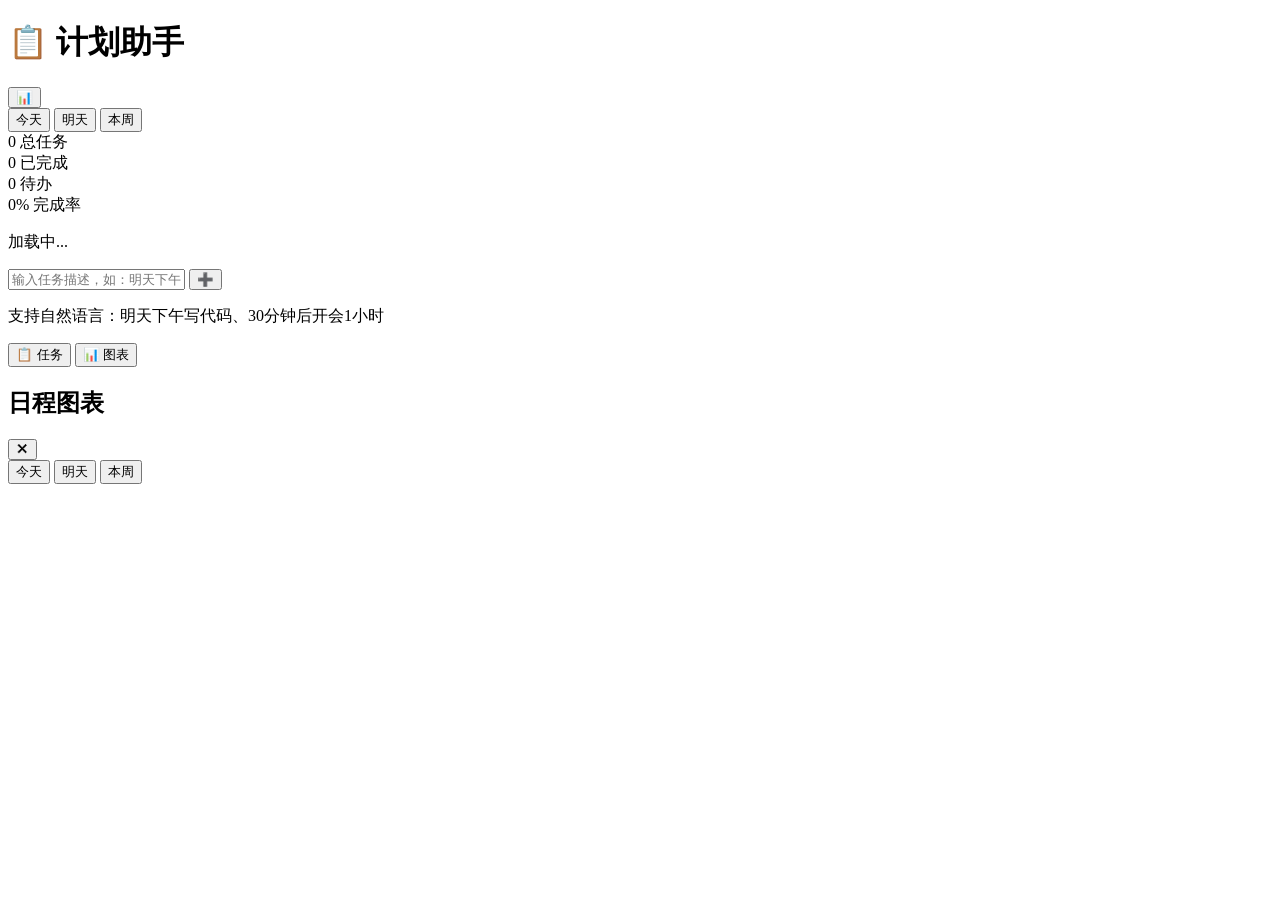
==== webui/static/index.html @ bde28c12 "feat: 新增手机端 Web UI 界面 v1.3.0 - 新增 WebUI 服务器（默认端口 8099） - 新增 /webui 命令：启动/停止/查看状态 - 新增移动端友好的 HTML/CSS" ====
<!DOCTYPE html>
<html lang="zh-CN">
<head>
    <meta charset="UTF-8">
    <meta name="viewport" content="width=device-width, initial-scale=1.0, maximum-scale=1.0, user-scalable=no">
    <meta name="apple-mobile-web-app-capable" content="yes">
    <meta name="apple-mobile-web-app-status-bar-style" content="black-translucent">
    <title>计划助手</title>
    <link rel="stylesheet" href="/static/style.css">
</head>
<body>
    <div id="app">
        <!-- Header -->
        <header class="header">
            <div class="header-left">
                <h1>📋 计划助手</h1>
            </div>
            <div class="header-right">
                <button class="icon-btn" onclick="showChart()" title="查看图表">📊</button>
            </div>
        </header>

        <!-- Date Tabs -->
        <nav class="date-tabs">
            <button class="tab-btn active" data-date="today" onclick="switchDate('today')">今天</button>
            <button class="tab-btn" data-date="tomorrow" onclick="switchDate('tomorrow')">明天</button>
            <button class="tab-btn" data-date="week" onclick="switchDate('week')">本周</button>
        </nav>

        <!-- Stats Bar -->
        <div class="stats-bar" id="statsBar">
            <div class="stat-item">
                <span class="stat-num" id="statTotal">0</span>
                <span class="stat-label">总任务</span>
            </div>
            <div class="stat-item">
                <span class="stat-num" id="statCompleted">0</span>
                <span class="stat-label">已完成</span>
            </div>
            <div class="stat-item">
                <span class="stat-num" id="statPending">0</span>
                <span class="stat-label">待办</span>
            </div>
            <div class="stat-item">
                <span class="stat-num" id="statRate">0%</span>
                <span class="stat-label">完成率</span>
            </div>
        </div>

        <!-- Task List -->
        <div class="task-list" id="taskList">
            <div class="loading" id="loading">
                <div class="spinner"></div>
                <p>加载中...</p>
            </div>
        </div>

        <!-- Empty State -->
        <div class="empty-state" id="emptyState" style="display: none;">
            <div class="empty-icon">📭</div>
            <p>暂无任务</p>
            <p class="empty-hint">在下方输入框创建新任务</p>
        </div>

        <!-- Input Area -->
        <div class="input-area">
            <div class="input-wrapper">
                <input 
                    type="text" 
                    id="taskInput" 
                    placeholder="输入任务描述，如：明天下午3点写代码2小时"
                    autocomplete="off"
                >
                <button class="send-btn" onclick="createTask()">➕</button>
            </div>
            <p class="input-hint">支持自然语言：明天下午写代码、30分钟后开会1小时</p>
        </div>

        <!-- Tab Bar -->
        <nav class="tab-bar">
            <button class="tab-item active" onclick="switchView('tasks')">
                <span class="tab-icon">📋</span>
                <span class="tab-label">任务</span>
            </button>
            <button class="tab-item" onclick="switchView('chart')">
                <span class="tab-icon">📊</span>
                <span class="tab-label">图表</span>
            </button>
        </nav>
    </div>

    <!-- Chart Modal -->
    <div class="modal" id="chartModal">
        <div class="modal-header">
            <h2>日程图表</h2>
            <button class="close-btn" onclick="closeChart()">✕</button>
        </div>
        <div class="modal-body">
            <div class="chart-tabs">
                <button class="chart-tab active" data-date="today" onclick="loadChart('today')">今天</button>
                <button class="chart-tab" data-date="tomorrow" onclick="loadChart('tomorrow')">明天</button>
                <button class="chart-tab" data-date="week" onclick="loadChart('week')">本周</button>
            </div>
            <div class="chart-container" id="chartContainer">
                <div class="loading">
                    <div class="spinner"></div>
                </div>
            </div>
        </div>
    </div>

    <!-- Toast -->
    <div class="toast" id="toast"></div>

    <script src="/static/app.js"></script>
</body>
</html>
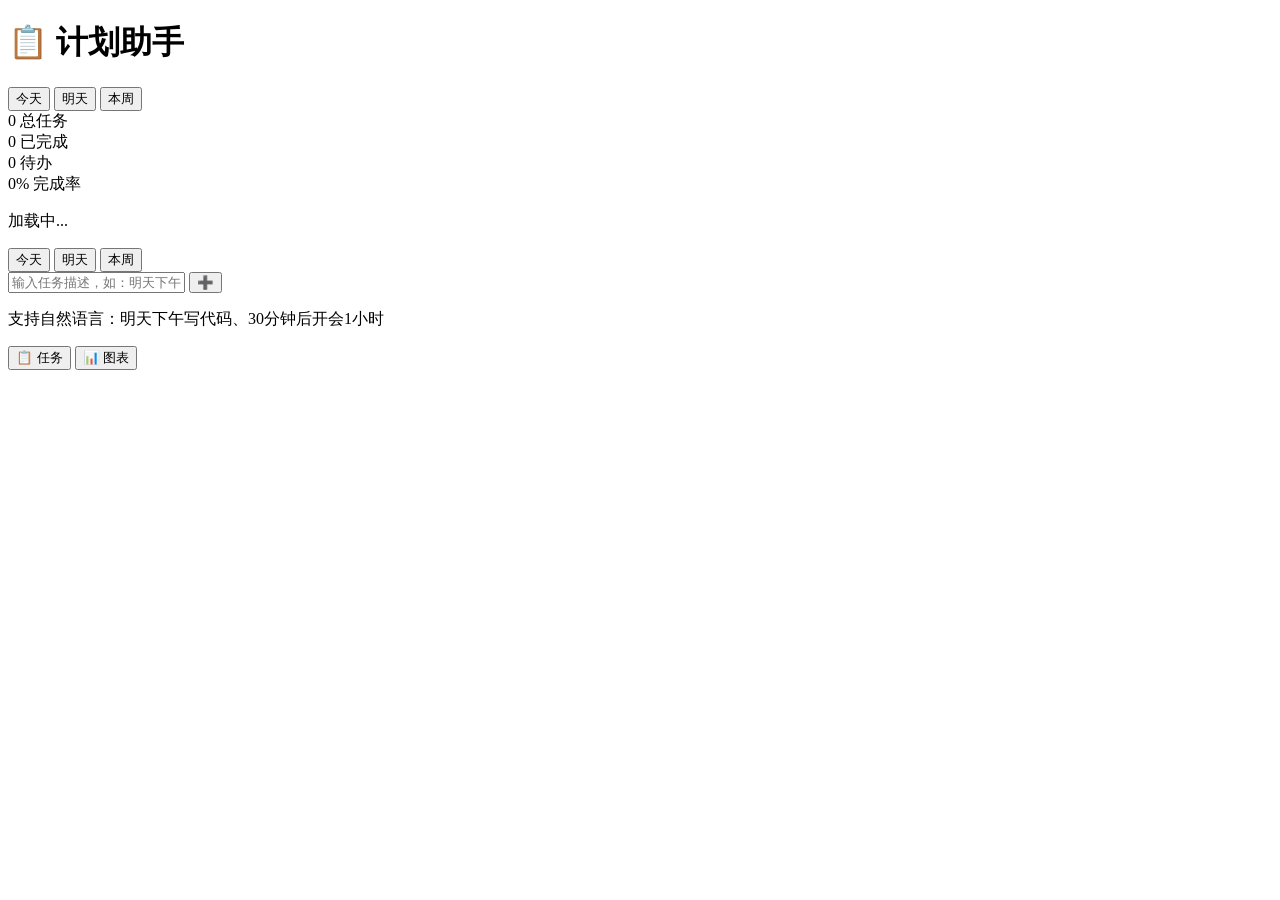
==== commit 96e944a5: "fix: 改进 WebUI 布局 - 左右滑动切换任务/图表视图 - 移除弹窗模式，改为左右滑动切换 - 图表视图改为可滚动容器 - 优化移动端触摸体验" ====
--- a/webui/static/index.html
+++ b/webui/static/index.html
@@ -14,9 +14,6 @@
         <header class="header">
             <div class="header-left">
                 <h1>📋 计划助手</h1>
-            </div>
-            <div class="header-right">
-                <button class="icon-btn" onclick="showChart()" title="查看图表">📊</button>
             </div>
         </header>
 
@@ -47,27 +44,45 @@
             </div>
         </div>
 
-        <!-- Task List -->
-        <div class="task-list" id="taskList">
-            <div class="loading" id="loading">
-                <div class="spinner"></div>
-                <p>加载中...</p>
+        <!-- Main Content - Sliding View Container -->
+        <div class="view-container" id="viewContainer">
+            <!-- Tasks View -->
+            <div class="view-panel" id="tasksPanel">
+                <div class="task-list" id="taskList">
+                    <div class="loading" id="loading">
+                        <div class="spinner"></div>
+                        <p>加载中...</p>
+                    </div>
+                </div>
+                <div class="empty-state" id="emptyState" style="display: none;">
+                    <div class="empty-icon">📭</div>
+                    <p>暂无任务</p>
+                    <p class="empty-hint">在下方输入框创建新任务</p>
+                </div>
             </div>
-        </div>
 
-        <!-- Empty State -->
-        <div class="empty-state" id="emptyState" style="display: none;">
-            <div class="empty-icon">📭</div>
-            <p>暂无任务</p>
-            <p class="empty-hint">在下方输入框创建新任务</p>
+            <!-- Chart View -->
+            <div class="view-panel" id="chartPanel">
+                <div class="chart-tabs">
+                    <button class="chart-tab active" data-date="today" onclick="loadChart('today')">今天</button>
+                    <button class="chart-tab" data-date="tomorrow" onclick="loadChart('tomorrow')">明天</button>
+                    <button class="chart-tab" data-date="week" onclick="loadChart('week')">本周</button>
+                </div>
+                <div class="chart-wrapper" id="chartWrapper">
+                    <div class="loading" id="chartLoading">
+                        <div class="spinner"></div>
+                    </div>
+                    <iframe id="chartFrame" style="display: none;"></iframe>
+                </div>
+            </div>
         </div>
 
         <!-- Input Area -->
         <div class="input-area">
             <div class="input-wrapper">
-                <input 
-                    type="text" 
-                    id="taskInput" 
+                <input
+                    type="text"
+                    id="taskInput"
                     placeholder="输入任务描述，如：明天下午3点写代码2小时"
                     autocomplete="off"
                 >
@@ -78,35 +93,15 @@
 
         <!-- Tab Bar -->
         <nav class="tab-bar">
-            <button class="tab-item active" onclick="switchView('tasks')">
+            <button class="tab-item active" data-view="tasks" onclick="switchView('tasks')">
                 <span class="tab-icon">📋</span>
                 <span class="tab-label">任务</span>
             </button>
-            <button class="tab-item" onclick="switchView('chart')">
+            <button class="tab-item" data-view="chart" onclick="switchView('chart')">
                 <span class="tab-icon">📊</span>
                 <span class="tab-label">图表</span>
             </button>
         </nav>
-    </div>
-
-    <!-- Chart Modal -->
-    <div class="modal" id="chartModal">
-        <div class="modal-header">
-            <h2>日程图表</h2>
-            <button class="close-btn" onclick="closeChart()">✕</button>
-        </div>
-        <div class="modal-body">
-            <div class="chart-tabs">
-                <button class="chart-tab active" data-date="today" onclick="loadChart('today')">今天</button>
-                <button class="chart-tab" data-date="tomorrow" onclick="loadChart('tomorrow')">明天</button>
-                <button class="chart-tab" data-date="week" onclick="loadChart('week')">本周</button>
-            </div>
-            <div class="chart-container" id="chartContainer">
-                <div class="loading">
-                    <div class="spinner"></div>
-                </div>
-            </div>
-        </div>
     </div>
 
     <!-- Toast -->
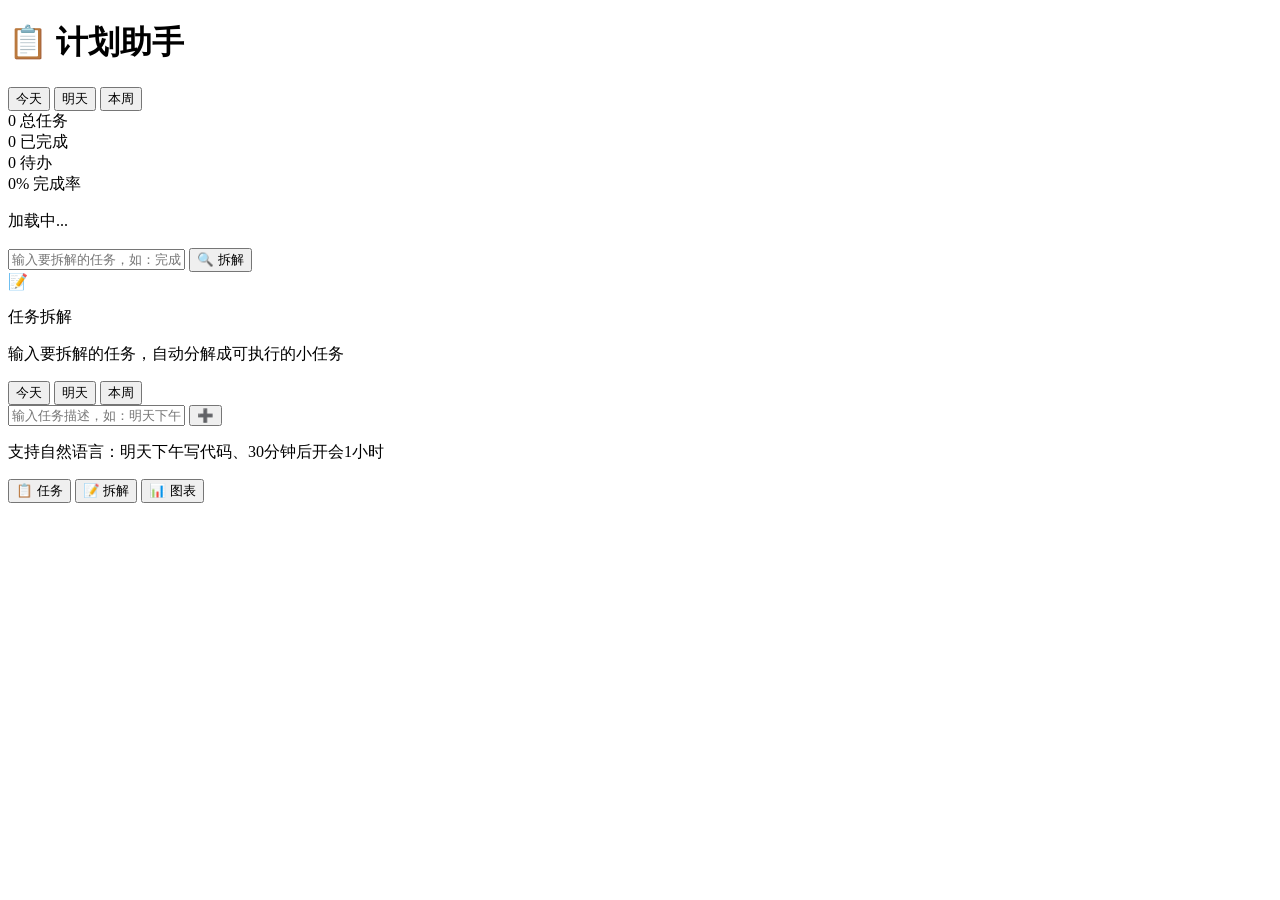
==== commit 5c354f69: "feat: WebUI 新增拆解视图 v1.3.2 - 新增「拆解」Tab，支持手动添加子任务 - 修复任务名解析问题：现在做毕业设计 -> 做毕业设计 - 任务创建时时间解析更准确" ====
--- a/webui/static/index.html
+++ b/webui/static/index.html
@@ -18,7 +18,7 @@
         </header>
 
         <!-- Date Tabs -->
-        <nav class="date-tabs">
+        <nav class="date-tabs" id="dateTabs">
             <button class="tab-btn active" data-date="today" onclick="switchDate('today')">今天</button>
             <button class="tab-btn" data-date="tomorrow" onclick="switchDate('tomorrow')">明天</button>
             <button class="tab-btn" data-date="week" onclick="switchDate('week')">本周</button>
@@ -61,6 +61,45 @@
                 </div>
             </div>
 
+            <!-- Breakdown View -->
+            <div class="view-panel" id="breakdownPanel">
+                <div class="breakdown-input-area">
+                    <div class="breakdown-input-wrapper">
+                        <input
+                            type="text"
+                            id="breakdownInput"
+                            placeholder="输入要拆解的任务，如：完成毕业论文"
+                            autocomplete="off"
+                        >
+                        <button class="breakdown-btn" onclick="breakdownTask()">🔍 拆解</button>
+                    </div>
+                </div>
+                
+                <div class="breakdown-result" id="breakdownResult" style="display: none;">
+                    <div class="breakdown-header">
+                        <h3 id="breakdownTitle">任务拆解</h3>
+                        <div class="breakdown-actions">
+                            <button class="action-btn" onclick="importBreakdown()">✅ 导入任务</button>
+                        </div>
+                    </div>
+                    <div class="breakdown-list" id="breakdownList"></div>
+                    <div class="breakdown-add">
+                        <button class="add-task-btn" onclick="addBreakdownTask()">➕ 添加子任务</button>
+                    </div>
+                </div>
+                
+                <div class="breakdown-empty" id="breakdownEmpty">
+                    <div class="empty-icon">📝</div>
+                    <p>任务拆解</p>
+                    <p class="empty-hint">输入要拆解的任务，自动分解成可执行的小任务</p>
+                </div>
+                
+                <div class="breakdown-loading" id="breakdownLoading" style="display: none;">
+                    <div class="spinner"></div>
+                    <p>正在拆解任务...</p>
+                </div>
+            </div>
+
             <!-- Chart View -->
             <div class="view-panel" id="chartPanel">
                 <div class="chart-tabs">
@@ -78,7 +117,7 @@
         </div>
 
         <!-- Input Area -->
-        <div class="input-area">
+        <div class="input-area" id="inputArea">
             <div class="input-wrapper">
                 <input
                     type="text"
@@ -97,6 +136,10 @@
                 <span class="tab-icon">📋</span>
                 <span class="tab-label">任务</span>
             </button>
+            <button class="tab-item" data-view="breakdown" onclick="switchView('breakdown')">
+                <span class="tab-icon">📝</span>
+                <span class="tab-label">拆解</span>
+            </button>
             <button class="tab-item" data-view="chart" onclick="switchView('chart')">
                 <span class="tab-icon">📊</span>
                 <span class="tab-label">图表</span>
